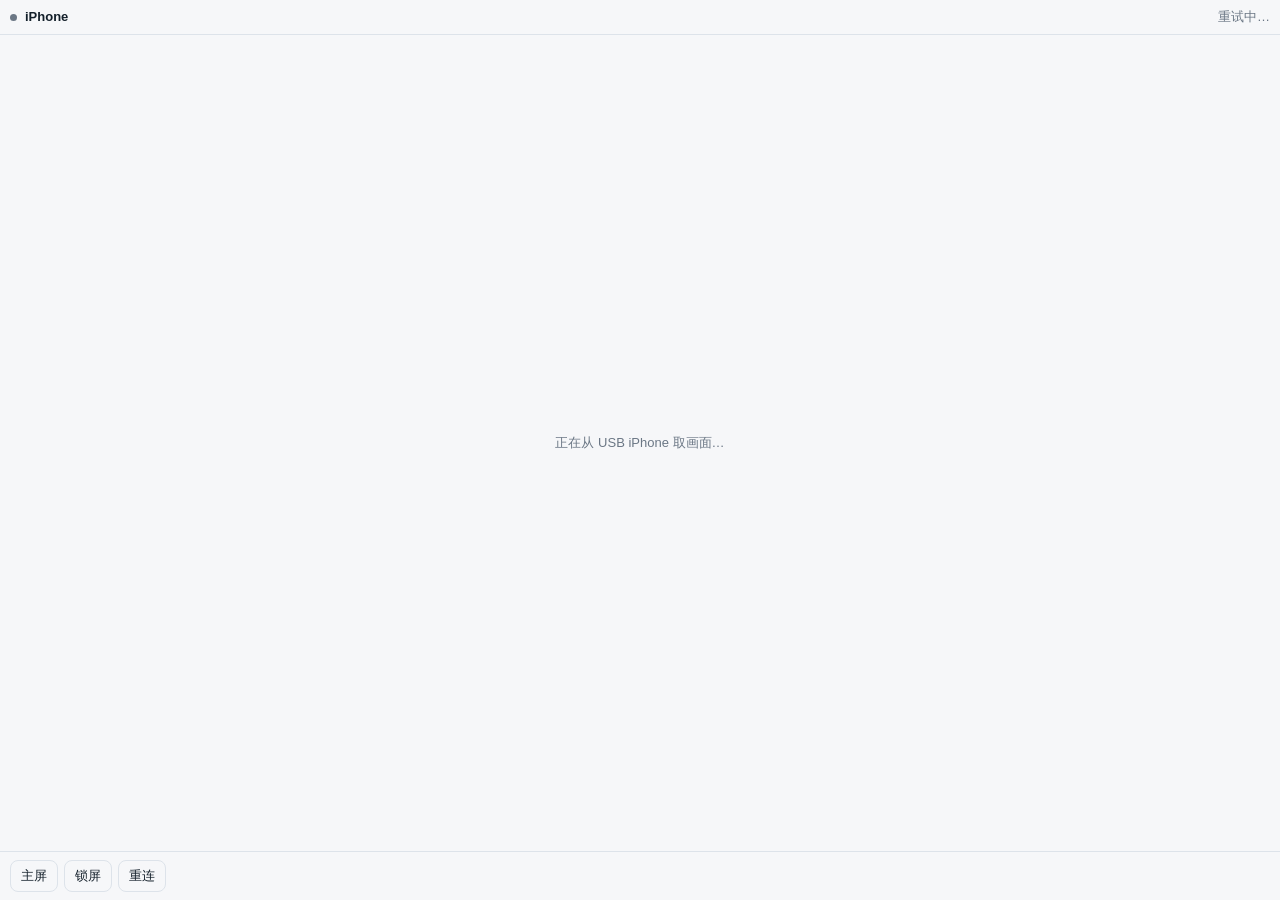
==== orca-panel/panel/index.html @ 882eedf4 "feat(orca): add an iPhone screen panel" ====
<!doctype html>
<html lang="en"><head><meta charset="utf-8"><title>iPhone</title>
<style>
:root{color-scheme:light dark;--bg:#f6f7f9;--fg:#14202b;--muted:#6b7785;--line:#dde3ea;--live:#11986b}
@media (prefers-color-scheme:dark){:root{--bg:#161a1f;--fg:#e7edf3;--muted:#8b98a6;--line:#2b333c;--live:#42ce91}}
*{box-sizing:border-box}
body{margin:0;background:var(--bg);color:var(--fg);font:13px/1.4 -apple-system,BlinkMacSystemFont,"Segoe UI",sans-serif;display:flex;flex-direction:column;height:100vh}
header{display:flex;align-items:center;gap:8px;padding:8px 10px;border-bottom:1px solid var(--line);font-weight:600}
header .dot{width:7px;height:7px;border-radius:50%;background:var(--muted)}
header .dot.live{background:var(--live)}
header .meta{margin-left:auto;font-weight:400;color:var(--muted);font-variant-numeric:tabular-nums}
main{flex:1;min-height:0;display:flex;align-items:center;justify-content:center;padding:8px}
img{max-width:100%;max-height:100%;object-fit:contain;border-radius:10px;touch-action:none;user-select:none;
    box-shadow:0 1px 2px rgba(15,25,35,.14),0 12px 32px -12px rgba(15,25,35,.3);background:#000}
footer{display:flex;gap:6px;padding:8px 10px;border-top:1px solid var(--line)}
button{font:inherit;padding:6px 10px;border-radius:8px;border:1px solid var(--line);background:transparent;color:var(--fg);cursor:pointer}
button:hover{border-color:var(--muted)}
#empty{color:var(--muted);max-width:280px;text-align:center;line-height:1.6}
</style></head>
<body>
<header><span class="dot" id="dot"></span><span>iPhone</span><span class="meta" id="meta">连接中…</span></header>
<main><img id="frame" alt="" hidden><div id="empty">正在从 USB iPhone 取画面…</div></main>
<footer>
  <button id="home">主屏</button><button id="lock">锁屏</button><button id="retry">重连</button>
</footer>
<script>
const $ = (id) => document.getElementById(id)
const img = $('frame'), dot = $('dot'), meta = $('meta'), empty = $('empty')
let sequence = 0, size = { width: 402, height: 874 }, failures = 0, pressed = null

async function request(name, args) {
  const value = await orca.plugin.request(name, args)
  if (value && value.ok === false) throw Object.assign(new Error(value.error?.message || 'failed'), { code: value.error?.code })
  return value
}

function paint(size) {
  if (size.width && size.height) size = size
}

async function loop() {
  try {
    const reply = await request('frame', { after: sequence, timeout: 2500 })
    if (reply.sequence > sequence) { sequence = reply.sequence; failures = 0 }
    if (reply.jpeg) {
      img.src = 'data:image/jpeg;base64,' + reply.jpeg
      img.hidden = false; empty.hidden = true; dot.classList.add('live')
    }
    if (reply.width) { size = { width: reply.width, height: reply.height } }
    if (reply.error) { empty.textContent = reply.error; empty.hidden = false }
    meta.textContent = reply.waiting ? '等待首帧…' : `Live · ${sequence} 帧`
  } catch {
    failures += 1
    dot.classList.remove('live')
    meta.textContent = failures > 3 ? '取流失败' : '重试中…'
    await new Promise((r) => setTimeout(r, Math.min(4000, 400 * failures)))
  }
  setTimeout(loop, 60)
}

img.addEventListener('pointerdown', (event) => {
  const rect = img.getBoundingClientRect()
  pressed = { x: (event.clientX - rect.left) / rect.width * size.width, y: (event.clientY - rect.top) / rect.height * size.height }
})
img.addEventListener('pointerup', (event) => {
  if (!pressed) return
  const rect = img.getBoundingClientRect()
  const to = { x: (event.clientX - rect.left) / rect.width * size.width, y: (event.clientY - rect.top) / rect.height * size.height }
  const moved = Math.hypot(to.x - pressed.x, to.y - pressed.y)
  const call = moved > 12
    ? request('swipe', { fromX: pressed.x, fromY: pressed.y, toX: to.x, toY: to.y })
    : request('tap', { x: pressed.x, y: pressed.y })
  call.catch(() => {})
  pressed = null
})

$('home').onclick = () => request('button', { name: 'home' }).catch(() => {})
$('lock').onclick = () => request('button', { name: 'lock' }).catch(() => {})
$('retry').onclick = () => { sequence = 0; failures = 0; img.hidden = true; empty.hidden = false; empty.textContent = '重新连接中…' }

request('size').then((info) => { if (info.width) size = { width: info.width, height: info.height } }).catch(() => {})
loop()
</script>
</body></html>
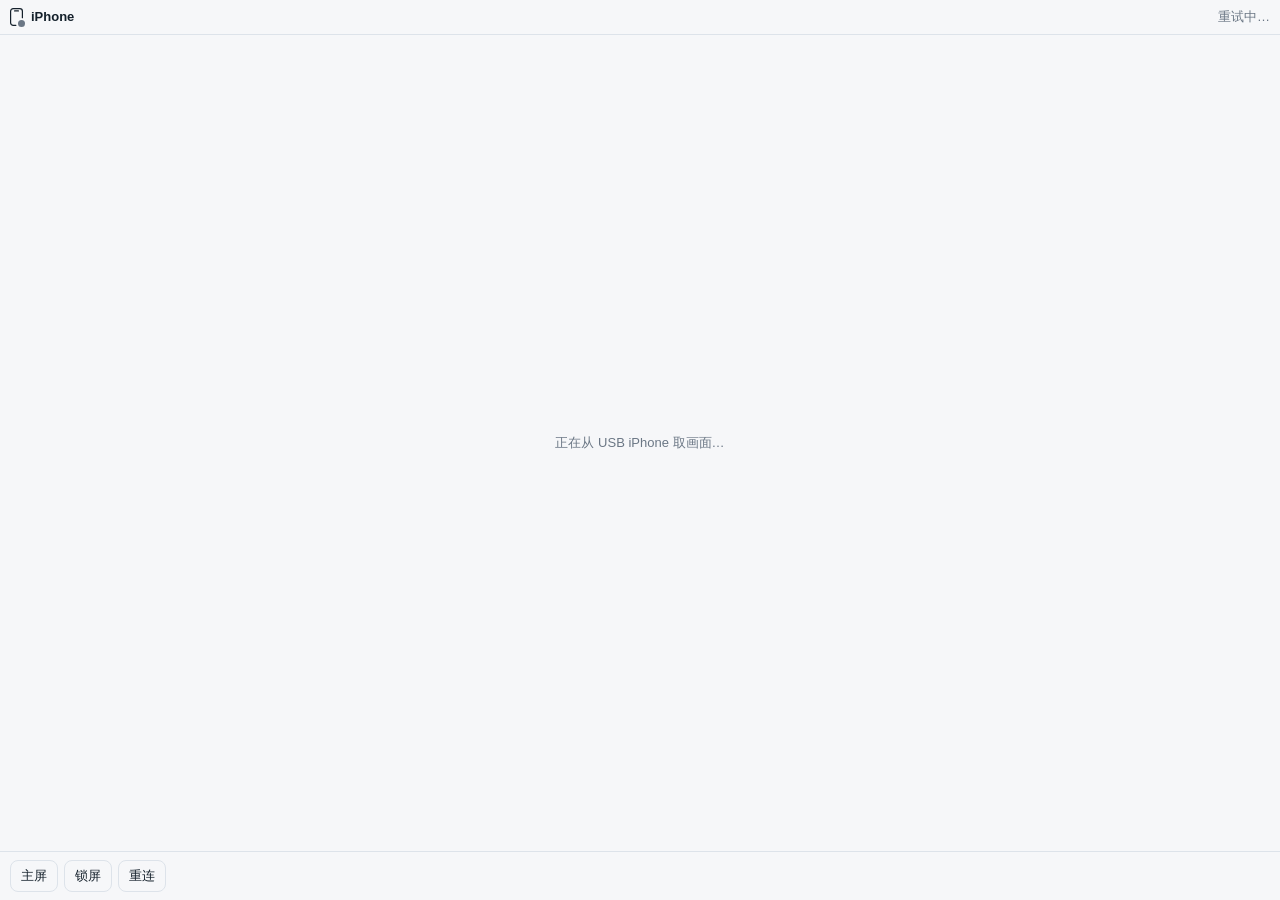
==== commit aa029511: "fix(orca): poll stills instead of the leaking decoder stream" ====
--- a/orca-panel/panel/index.html
+++ b/orca-panel/panel/index.html
@@ -6,7 +6,9 @@
 *{box-sizing:border-box}
 body{margin:0;background:var(--bg);color:var(--fg);font:13px/1.4 -apple-system,BlinkMacSystemFont,"Segoe UI",sans-serif;display:flex;flex-direction:column;height:100vh}
 header{display:flex;align-items:center;gap:8px;padding:8px 10px;border-bottom:1px solid var(--line);font-weight:600}
-header .dot{width:7px;height:7px;border-radius:50%;background:var(--muted)}
+header .phone{position:relative;display:inline-flex;flex:none}
+header .phone svg{display:block}
+header .dot{position:absolute;right:-2px;bottom:-1px;width:7px;height:7px;border-radius:50%;background:var(--muted);box-shadow:0 0 0 2px var(--bg)}
 header .dot.live{background:var(--live)}
 header .meta{margin-left:auto;font-weight:400;color:var(--muted);font-variant-numeric:tabular-nums}
 main{flex:1;min-height:0;display:flex;align-items:center;justify-content:center;padding:8px}
@@ -18,7 +20,7 @@
 #empty{color:var(--muted);max-width:280px;text-align:center;line-height:1.6}
 </style></head>
 <body>
-<header><span class="dot" id="dot"></span><span>iPhone</span><span class="meta" id="meta">连接中…</span></header>
+<header><span class="phone"><svg width="13" height="18" viewBox="0 0 13 18" fill="none" aria-hidden="true"><rect x="0.6" y="0.6" width="11.8" height="16.8" rx="2.6" stroke="currentColor" stroke-width="1.2"/><path d="M4.6 2.9h3.8" stroke="currentColor" stroke-width="1.2" stroke-linecap="round"/></svg><span class="dot" id="dot"></span></span><span>iPhone</span><span class="meta" id="meta">连接中…</span></header>
 <main><img id="frame" alt="" hidden><div id="empty">正在从 USB iPhone 取画面…</div></main>
 <footer>
   <button id="home">主屏</button><button id="lock">锁屏</button><button id="retry">重连</button>
@@ -44,11 +46,12 @@
     if (reply.sequence > sequence) { sequence = reply.sequence; failures = 0 }
     if (reply.jpeg) {
       img.src = 'data:image/jpeg;base64,' + reply.jpeg
-      img.hidden = false; empty.hidden = true; dot.classList.add('live')
+      empty.hidden = true; img.hidden = false
+      empty.textContent = ''; dot.classList.add('live')
     }
     if (reply.width) { size = { width: reply.width, height: reply.height } }
-    if (reply.error) { empty.textContent = reply.error; empty.hidden = false }
-    meta.textContent = reply.waiting ? '等待首帧…' : `Live · ${sequence} 帧`
+    if (reply.error && img.hidden) { empty.textContent = reply.error; empty.hidden = false }
+    meta.textContent = reply.waiting ? '等待首帧…' : reply.idle ? `静止画面 · ${sequence}` : `Live · ${sequence} 帧`
   } catch {
     failures += 1
     dot.classList.remove('live')
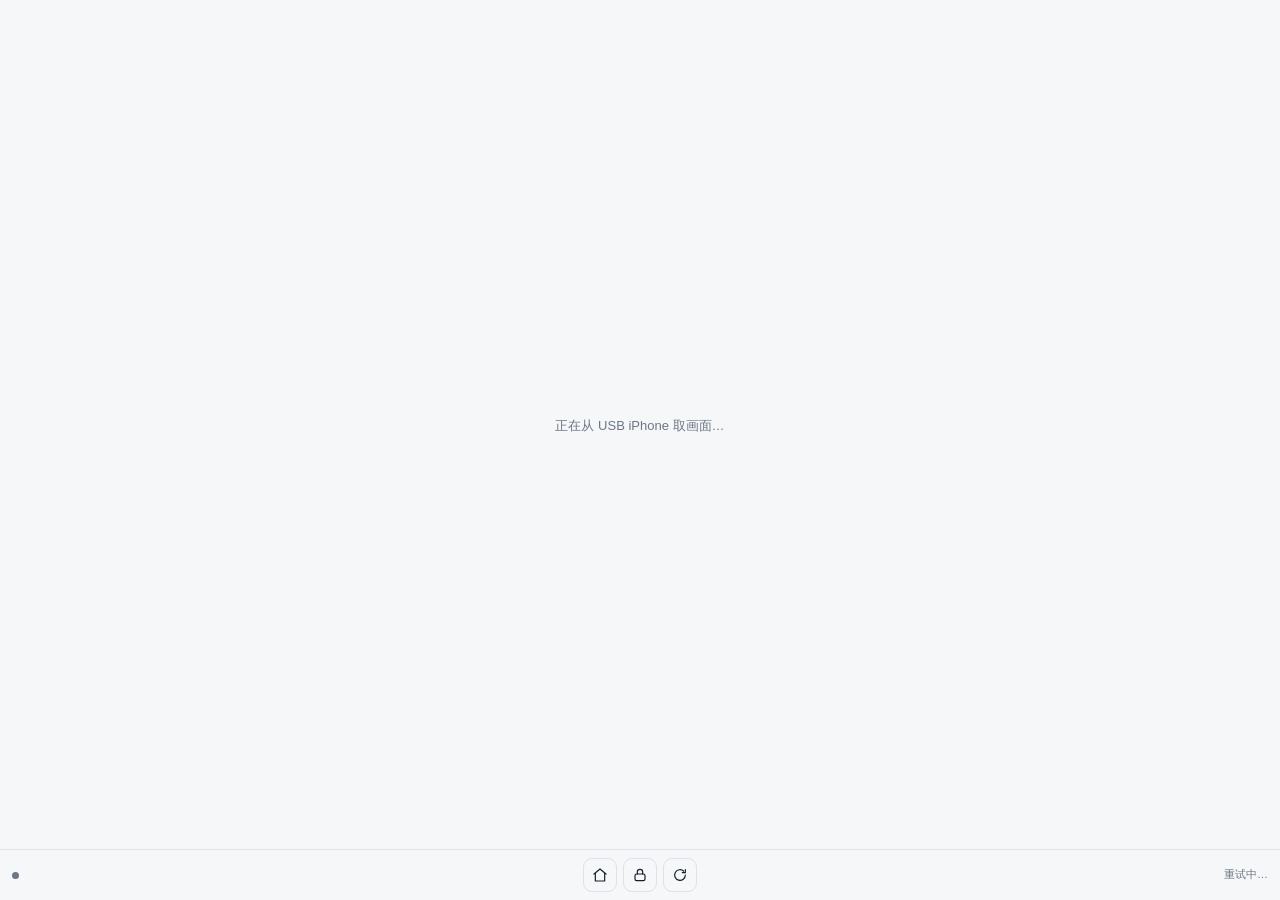
==== commit a601b044: "feat(orca): move the panel controls and status into a bottom bar" ====
--- a/orca-panel/panel/index.html
+++ b/orca-panel/panel/index.html
@@ -5,13 +5,16 @@
 @media (prefers-color-scheme:dark){:root{--bg:#161a1f;--fg:#e7edf3;--muted:#8b98a6;--line:#2b333c;--live:#42ce91}}
 *{box-sizing:border-box}
 body{margin:0;background:var(--bg);color:var(--fg);font:13px/1.4 -apple-system,BlinkMacSystemFont,"Segoe UI",sans-serif;display:flex;flex-direction:column;height:100vh}
-header{display:flex;align-items:center;gap:8px;padding:8px 10px;border-bottom:1px solid var(--line);font-weight:600}
-header .phone{position:relative;display:inline-flex;flex:none}
-header .phone svg{display:block}
-header .dot{position:absolute;right:-2px;bottom:-1px;width:7px;height:7px;border-radius:50%;background:var(--muted);box-shadow:0 0 0 2px var(--bg)}
-header .dot.live{background:var(--live)}
-header .meta{margin-left:auto;font-weight:400;color:var(--muted);font-variant-numeric:tabular-nums}
-main{flex:1;min-height:0;display:flex;align-items:center;justify-content:center;padding:8px}
+footer{display:flex;align-items:center;justify-content:center;gap:10px;padding:10px;border-top:1px solid var(--line);position:relative}
+footer .bar{display:flex;align-items:center;gap:6px}
+button.icon{display:inline-flex;align-items:center;justify-content:center;width:34px;height:34px;padding:0;border-radius:9px;
+  border:1px solid var(--line);background:transparent;color:var(--fg);cursor:pointer}
+button.icon:hover{border-color:var(--muted);background:color-mix(in srgb,var(--fg) 6%,transparent)}
+button.icon svg{width:16px;height:16px;display:block}
+footer .meta{position:absolute;right:12px;color:var(--muted);font-variant-numeric:tabular-nums;font-size:11px}
+footer .dot{position:absolute;left:12px;width:7px;height:7px;border-radius:50%;background:var(--muted)}
+footer .dot.live{background:var(--live)}
+main{flex:1;min-height:0;display:flex;align-items:center;justify-content:center;padding:8px 8px 4px}
 img{max-width:100%;max-height:100%;object-fit:contain;border-radius:10px;touch-action:none;user-select:none;
     box-shadow:0 1px 2px rgba(15,25,35,.14),0 12px 32px -12px rgba(15,25,35,.3);background:#000}
 footer{display:flex;gap:6px;padding:8px 10px;border-top:1px solid var(--line)}
@@ -20,10 +23,15 @@
 #empty{color:var(--muted);max-width:280px;text-align:center;line-height:1.6}
 </style></head>
 <body>
-<header><span class="phone"><svg width="13" height="18" viewBox="0 0 13 18" fill="none" aria-hidden="true"><rect x="0.6" y="0.6" width="11.8" height="16.8" rx="2.6" stroke="currentColor" stroke-width="1.2"/><path d="M4.6 2.9h3.8" stroke="currentColor" stroke-width="1.2" stroke-linecap="round"/></svg><span class="dot" id="dot"></span></span><span>iPhone</span><span class="meta" id="meta">连接中…</span></header>
 <main><img id="frame" alt="" hidden><div id="empty">正在从 USB iPhone 取画面…</div></main>
 <footer>
-  <button id="home">主屏</button><button id="lock">锁屏</button><button id="retry">重连</button>
+  <span class="dot" id="dot"></span>
+  <div class="bar">
+    <button class="icon" id="home" title="主屏"><svg viewBox="0 0 24 24" fill="none" stroke="currentColor" stroke-width="1.8" stroke-linecap="round" stroke-linejoin="round"><path d="M3 10.5 12 3l9 7.5"/><path d="M5 9.5V21h14V9.5"/></svg></button>
+    <button class="icon" id="lock" title="锁屏"><svg viewBox="0 0 24 24" fill="none" stroke="currentColor" stroke-width="1.8" stroke-linecap="round"><rect x="4.5" y="10.5" width="15" height="10" rx="2.5"/><path d="M8 10.5V7.6a4 4 0 0 1 8 0v2.9"/></svg></button>
+    <button class="icon" id="retry" title="重连"><svg viewBox="0 0 24 24" fill="none" stroke="currentColor" stroke-width="1.8" stroke-linecap="round" stroke-linejoin="round"><path d="M20 12a8 8 0 1 1-2.6-5.9"/><path d="M20 4v4.5h-4.5"/></svg></button>
+  </div>
+  <span class="meta" id="meta"></span>
 </footer>
 <script>
 const $ = (id) => document.getElementById(id)
@@ -51,7 +59,7 @@
     }
     if (reply.width) { size = { width: reply.width, height: reply.height } }
     if (reply.error && img.hidden) { empty.textContent = reply.error; empty.hidden = false }
-    meta.textContent = reply.waiting ? '等待首帧…' : reply.idle ? `静止画面 · ${sequence}` : `Live · ${sequence} 帧`
+    meta.textContent = reply.waiting ? '…' : reply.idle ? '静止' : `${sequence} 帧`
   } catch {
     failures += 1
     dot.classList.remove('live')
